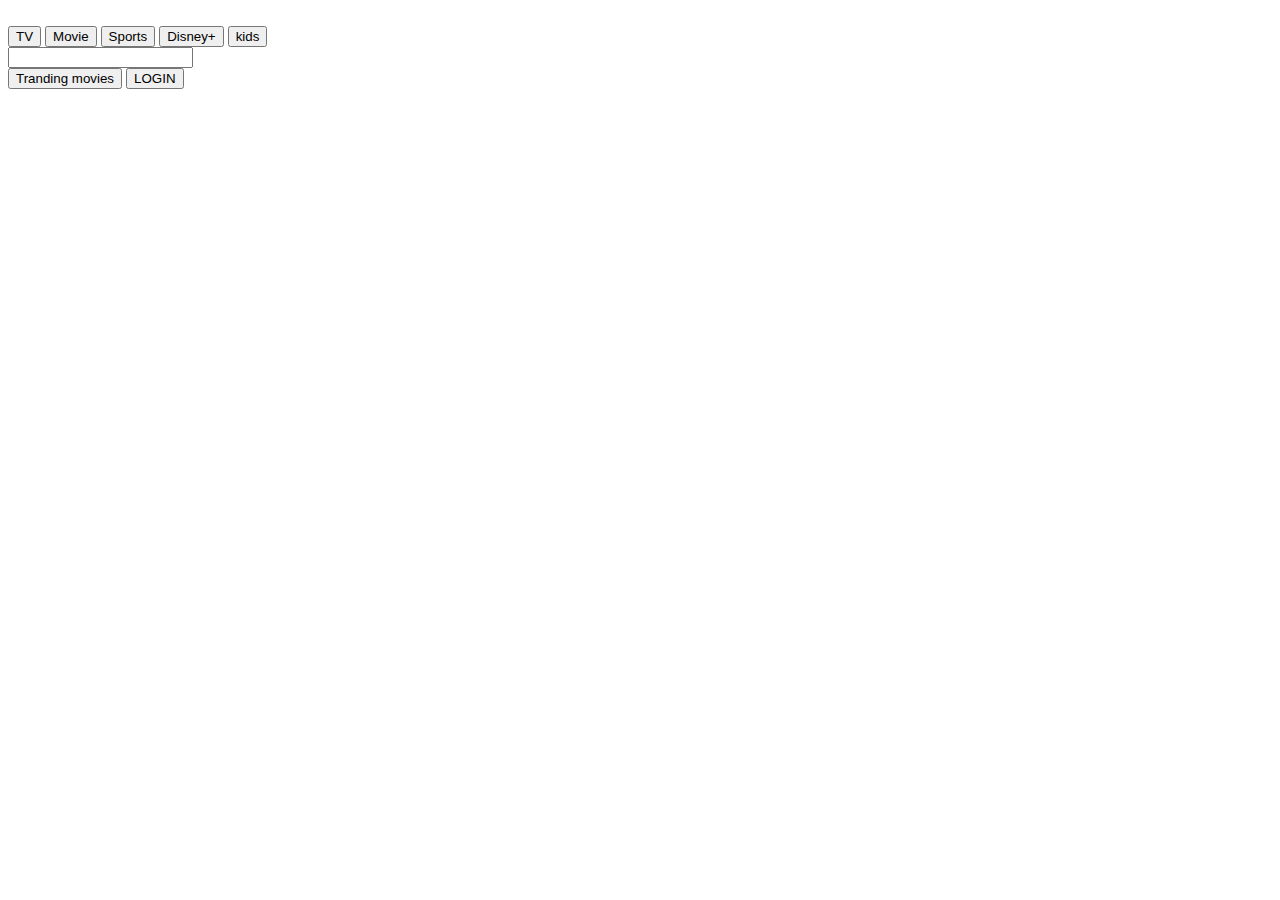
==== index.html @ 84cbbce6 "Create index.html" ====
<!DOCTYPE html>
<html lang="en">
<head>
    <meta charset="UTF-8">
    <meta http-equiv="X-UA-Compatible" content="IE=edge">
    <meta name="viewport" content="width=device-width, initial-scale=1.0">
    <script src="https://kit.fontawesome.com/36e5c98c7f.js" crossorigin="anonymous"></script>
    <link rel="stylesheet" href="comman.css">
    <title>Document</title>
</head>
<body>
    <div id="navbar">
        <div> <i class="fa-solid fa-bars"></i><img src="https://secure-media.hotstarext.com/web-assets/prod/images/brand-logos/disney-hotstar-logo-dark.svg" alt=""></div>
        <div>
            <button>TV</button>
            <button>Movie</button>
            <button>Sports</button>
            <button>Disney+</button>
            <button>kids</button>
        </div>
        <div><input oninput="debounced(main,1000)" type="text" id="query"><i class="fa-solid fa-magnifying-glass"></i><div id="movies"></div></div>

        <div>
        <a href="trending.html"><button> Tranding movies</button></a>
            <button>LOGIN</button>
        </div>
        

    </div>


    <div id="container"></div>
</body>
</html>

<script>

// https://www.omdbapi.com/?apikey=6a41ddca&s=om_shanti_om

let movies_div = document.getElementById("movies")
let id;

async function searchMovies(){
try{
 const query = document.getElementById("query").value

 const res = await fetch(`https://www.omdbapi.com/?apikey=607b038c&s=${query}`);

 const data = await res.json();

 const movies = data.Search;
 console.log(movies)

 return movies;
 
 }
 catch(err){
     console.log("err",err);
 }
}

function appendMovies(data){

    if(data===undefined){
        return false;
    }

     movies_div.innerHTML=null;

    data.forEach(function(elem){
        let div = document.createElement("div")
        div.setAttribute("id","insidesearchdiv")

        let  p = document.createElement("h4")
        p.innerText=elem.Title;

        let img = document.createElement("img")
        img.src =elem.Poster;
        img.setAttribute("id","searchgimg")
        img.addEventListener("click",function(){
            pt(elem) 
        })
        

        p.addEventListener("click",function(){
            pt(elem)
        })

        div.append(img,p,)

        movies_div.append(div);
    });
}

function pt(elem){

    let div = document.createElement("div")

    let image = document.createElement("img")
    image.src = elem.Poster;

    
    let title = document.createElement("h4")
    title.textContent=elem.Title;


    let yor = document.createElement("h4")
    yor.textContent=elem.Year;

    div.append(image,title,yor)

    document.getElementById('container').append(div)



    
    
}

async function main(){
    let data = await searchMovies();

    if(data===undefined){
        return false;
    }

    appendMovies(data);
}

function debounced(func,delay){

    if(id){
        clearTimeout(id)
    }
   id= setTimeout(function(){
        func();
    },delay)
}


</script>
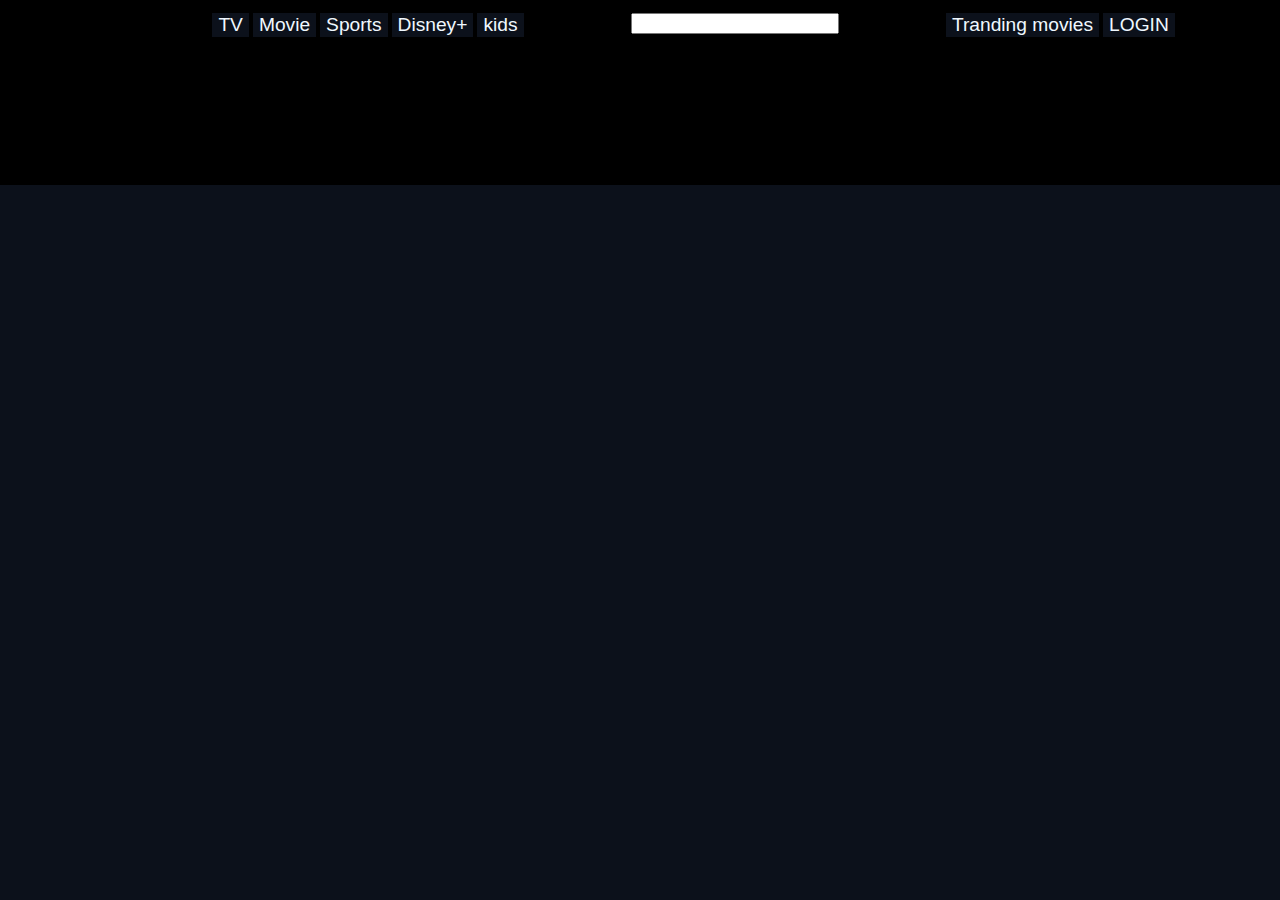
==== commit 268f4677: "added styles" ====
--- a/index.html
+++ b/index.html
@@ -138,4 +138,4 @@
 }
 
 
-</script>
+</script>--- a/comman.css
+++ b/comman.css
@@ -0,0 +1,66 @@
+#container{
+    display: grid;
+    grid-template-columns: repeat(4,1fr);
+    grid-template-rows: auto;
+    gap: 10px;
+    margin-top: 30px;
+ }
+ #poster{
+     height: 300px;
+     width: 100%;
+ }
+
+ body{
+     background-color: #0c111b;
+     color: aliceblue;
+ }
+ #query{
+     width: 200px;
+ }
+ #movies{
+     height: 150px;
+     width: 200px;
+     border: 1px solid black;
+
+     border-top:  none;
+     overflow: scroll;
+
+ }
+ ::-webkit-scrollbar{
+     display: none;
+ }
+ #container{
+          display: grid;
+          grid-template-columns: repeat(4,1fr);
+          grid-template-rows: auto;
+          gap:10px;
+ }
+ #navbar{
+     display: flex;
+     background-color: black;
+     color: aliceblue;
+     justify-content: space-evenly;
+     margin: -10px;
+     padding-top: 15px;
+ }
+ #searchgimg{
+     width: 40%;
+     height: 30%;
+ }
+ #insidesearchdiv{
+     display: flex;
+     text-align: center;
+     cursor: pointer;
+ }
+ button{
+     background-color: #0c111b;
+     border: none;
+     color: aliceblue;
+     font-size: larger;
+     cursor: pointer;
+     
+ }
+ #tm{
+     background-color: cadetblue;
+     padding: 20px;
+ }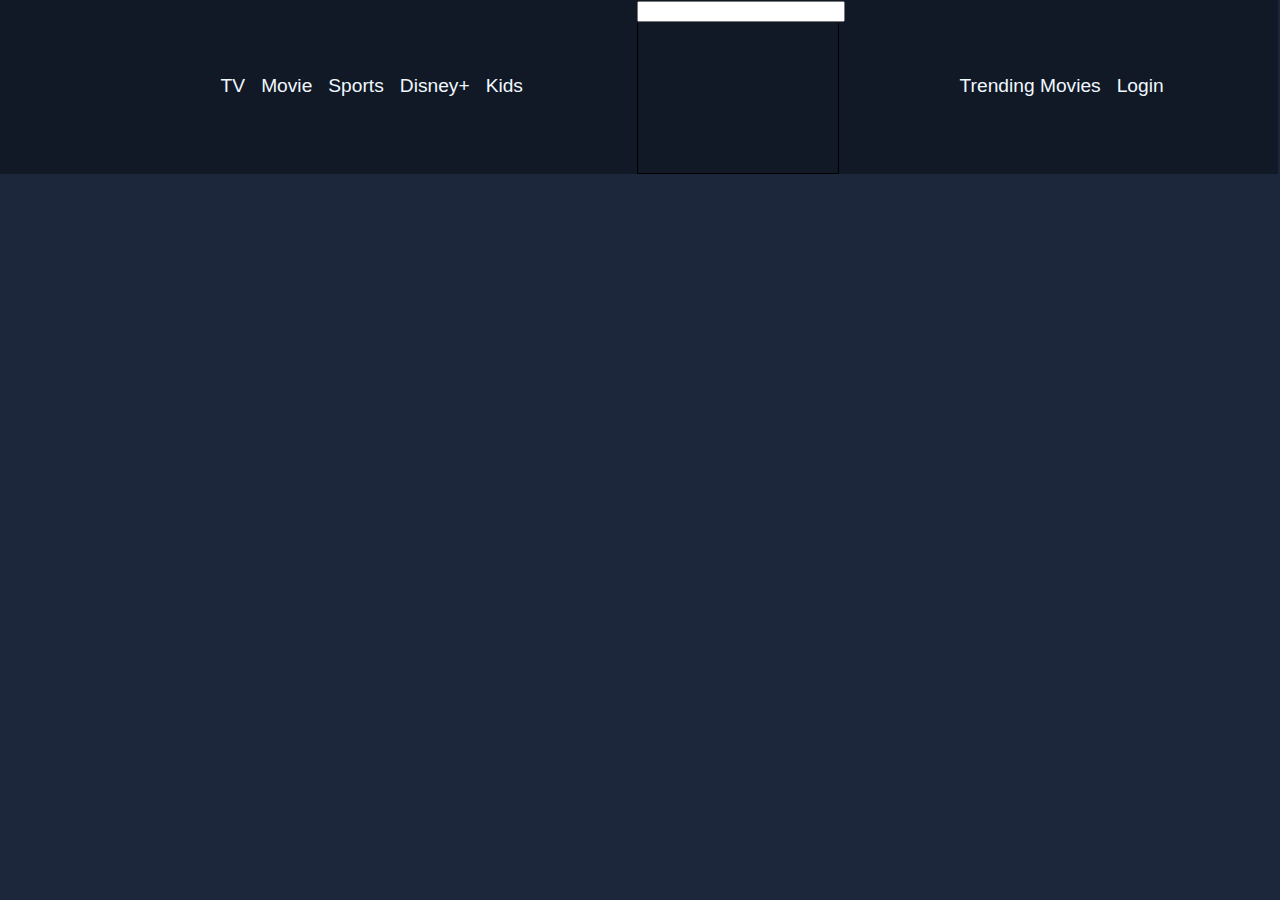
==== commit 8bac72a9: "Improved UI for Trendings Section" ====
--- a/index.html
+++ b/index.html
@@ -5,31 +5,30 @@
     <meta http-equiv="X-UA-Compatible" content="IE=edge">
     <meta name="viewport" content="width=device-width, initial-scale=1.0">
     <script src="https://kit.fontawesome.com/36e5c98c7f.js" crossorigin="anonymous"></script>
-    <link rel="stylesheet" href="comman.css">
+    <link rel="stylesheet" href="home.css">
     <title>Document</title>
 </head>
 <body>
     <div id="navbar">
-        <div> <i class="fa-solid fa-bars"></i><img src="https://secure-media.hotstarext.com/web-assets/prod/images/brand-logos/disney-hotstar-logo-dark.svg" alt=""></div>
-        <div>
+        <img style="max-height: 50px; padding-top: 12px; padding-bottom: 16px;" src="https://secure-media.hotstarext.com/web-assets/prod/images/brand-logos/disney-hotstar-logo-dark.svg" alt="">
+
+        <div class="btns">
             <button>TV</button>
             <button>Movie</button>
             <button>Sports</button>
             <button>Disney+</button>
-            <button>kids</button>
+            <button>Kids</button>
         </div>
         <div><input oninput="debounced(main,1000)" type="text" id="query"><i class="fa-solid fa-magnifying-glass"></i><div id="movies"></div></div>
 
         <div>
-        <a href="trending.html"><button> Tranding movies</button></a>
-            <button>LOGIN</button>
+        <a href="trending.html"><button> Trending Movies</button></a>
+            <button>Login</button>
         </div>
-        
+    </div>
+    <div id="container">
 
     </div>
-
-
-    <div id="container"></div>
 </body>
 </html>
 
@@ -65,7 +64,7 @@
         return false;
     }
 
-     movies_div.innerHTML=null;
+    movies_div.innerHTML=null;
 
     data.forEach(function(elem){
         let div = document.createElement("div")
--- a/home.css
+++ b/home.css
@@ -0,0 +1,74 @@
+@import url('https://fonts.googleapis.com/css2?family=Poppins:ital,wght@0,100;0,200;0,300;0,400;0,500;0,600;0,700;0,800;0,900;1,100;1,200;1,300;1,400;1,500;1,600;1,700;1,800;1,900&display=swap');
+#container{
+    display: grid;
+    justify-content: space-between;
+    grid-template-columns: repeat(4, 1fr);
+    grid-template-rows: auto;
+    width: 150px;
+    gap: 20px;
+    margin-top: 30px;
+ }
+ #poster{
+     height: 300px;
+     width: 100%;
+ }
+ body{
+     font-family: 'Poppins', sans-serif;
+     background-color: #1c273c;
+     color: aliceblue;
+ }
+ #query{
+     width: 200px;
+ }
+ #movies{
+     height: 150px;
+     width: 200px;
+     border: 1px solid black;
+
+     border-top:  none;
+     overflow: scroll;
+
+ }
+ ::-webkit-scrollbar{
+     display: none;
+ }
+ #container{
+    display: grid;
+    grid-template-columns: repeat(4,1fr);
+    grid-template-rows: auto;
+    gap:10px;
+ }
+ #navbar{
+    display: flex;
+    background-color: #121926;
+    color: aliceblue;
+    justify-content: space-evenly;
+    align-items: center;
+    margin-top: -10px;
+    margin-left: -10px;
+    width: 100vw;
+    z-index: 100;
+}
+ #searchgimg{
+     width: 50%;
+     height: 30%;
+ }
+ #insidesearchdiv{
+     display: flex;
+     text-align: center;
+     cursor: pointer;
+ }
+ .btns{
+    /* border: 2px #fff solid; */
+ }
+ button{
+    background-color: transparent;
+     border: none;
+     color: aliceblue;
+     font-size: larger;
+     cursor: pointer;
+ }
+ #tm{
+     background-color: cadetblue;
+     padding: 20px;
+ }